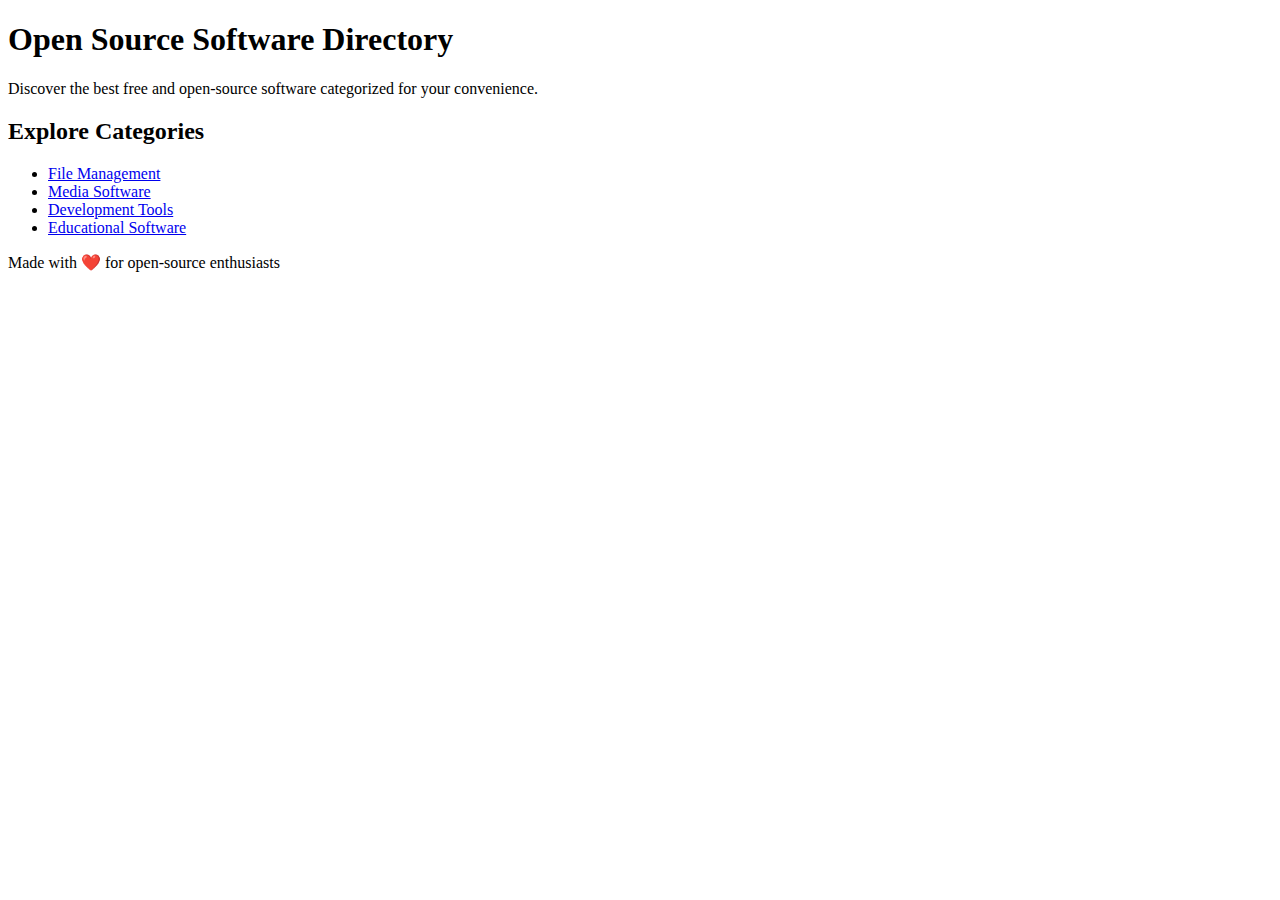
==== develop/oss/index.html/index.html @ 722c6559 "1st" ====
<!DOCTYPE html>
<html lang="en">
<head>
    <meta charset="UTF-8">
    <meta name="viewport" content="width=device-width, initial-scale=1.0">
    <title>Open Source Software Directory</title>
    <link rel="stylesheet" href="styles.css">
</head>
<body>
    <header>
        <h1>Open Source Software Directory</h1>
        <p>Discover the best free and open-source software categorized for your convenience.</p>
    </header>

    <main>
        <h2>Explore Categories</h2>
        <ul class="categories">
            <li><a href="software/file-software.html">File Management</a></li>
            <li><a href="software/media-software.html">Media Software</a></li>
            <li><a href="software/development-software.html">Development Tools</a></li>
            <li><a href="software/education-software.html">Educational Software</a></li>
        </ul>
    </main>

    <footer>
        <p>Made with ❤️ for open-source enthusiasts</p>
    </footer>
</body>
</html>
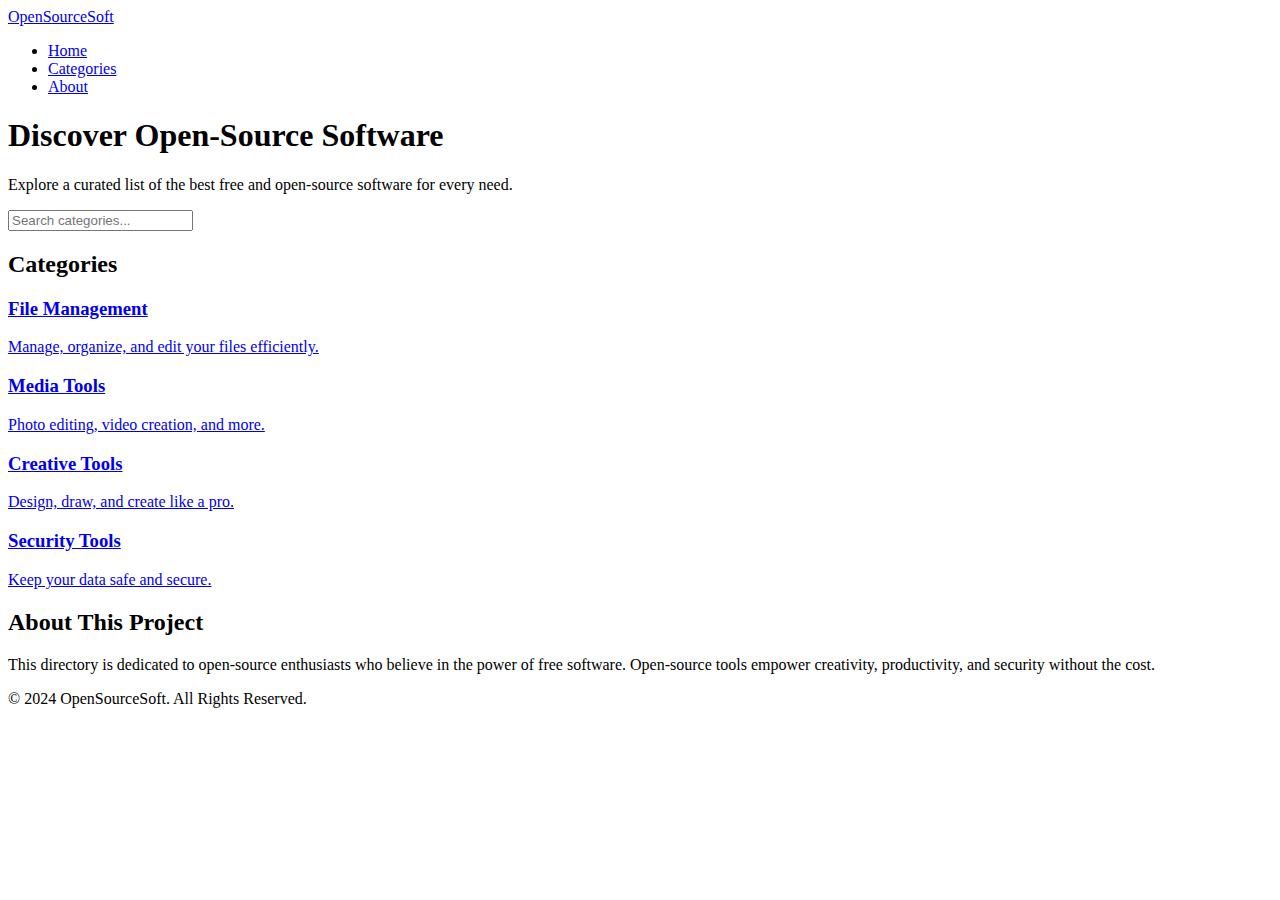
==== commit 52aaeb5d: "v2" ====
--- a/develop/oss/index.html/index.html
+++ b/develop/oss/index.html/index.html
@@ -7,23 +7,64 @@
     <link rel="stylesheet" href="styles.css">
 </head>
 <body>
+    <!-- Navigation Bar -->
     <header>
-        <h1>Open Source Software Directory</h1>
-        <p>Discover the best free and open-source software categorized for your convenience.</p>
+        <nav>
+            <a href="index.html" class="logo">OpenSourceSoft</a>
+            <ul class="nav-links">
+                <li><a href="index.html">Home</a></li>
+                <li><a href="#categories">Categories</a></li>
+                <li><a href="#about">About</a></li>
+            </ul>
+        </nav>
     </header>
 
-    <main>
-        <h2>Explore Categories</h2>
-        <ul class="categories">
-            <li><a href="software/file-software.html">File Management</a></li>
-            <li><a href="software/media-software.html">Media Software</a></li>
-            <li><a href="software/development-software.html">Development Tools</a></li>
-            <li><a href="software/education-software.html">Educational Software</a></li>
-        </ul>
+    <!-- Hero Section -->
+    <section class="hero">
+        <div class="hero-content">
+            <h1>Discover Open-Source Software</h1>
+            <p>Explore a curated list of the best free and open-source software for every need.</p>
+            <input type="text" id="search" placeholder="Search categories..." />
+        </div>
+    </section>
+
+    <!-- Categories -->
+    <main id="categories">
+        <h2>Categories</h2>
+        <div class="grid">
+            <a href="software/file-software.html" class="card">
+                <h3>File Management</h3>
+                <p>Manage, organize, and edit your files efficiently.</p>
+            </a>
+            <a href="software/media-software.html" class="card">
+                <h3>Media Tools</h3>
+                <p>Photo editing, video creation, and more.</p>
+            </a>
+            <a href="software/creative-software.html" class="card">
+                <h3>Creative Tools</h3>
+                <p>Design, draw, and create like a pro.</p>
+            </a>
+            <a href="software/security-software.html" class="card">
+                <h3>Security Tools</h3>
+                <p>Keep your data safe and secure.</p>
+            </a>
+        </div>
     </main>
 
+    <!-- About Section -->
+    <section id="about" class="about">
+        <h2>About This Project</h2>
+        <p>
+            This directory is dedicated to open-source enthusiasts who believe in the power of free software. 
+            Open-source tools empower creativity, productivity, and security without the cost.
+        </p>
+    </section>
+
+    <!-- Footer -->
     <footer>
-        <p>Made with ❤️ for open-source enthusiasts</p>
+        <p>© 2024 OpenSourceSoft. All Rights Reserved.</p>
     </footer>
+
+    <script src="script.js"></script>
 </body>
 </html>
